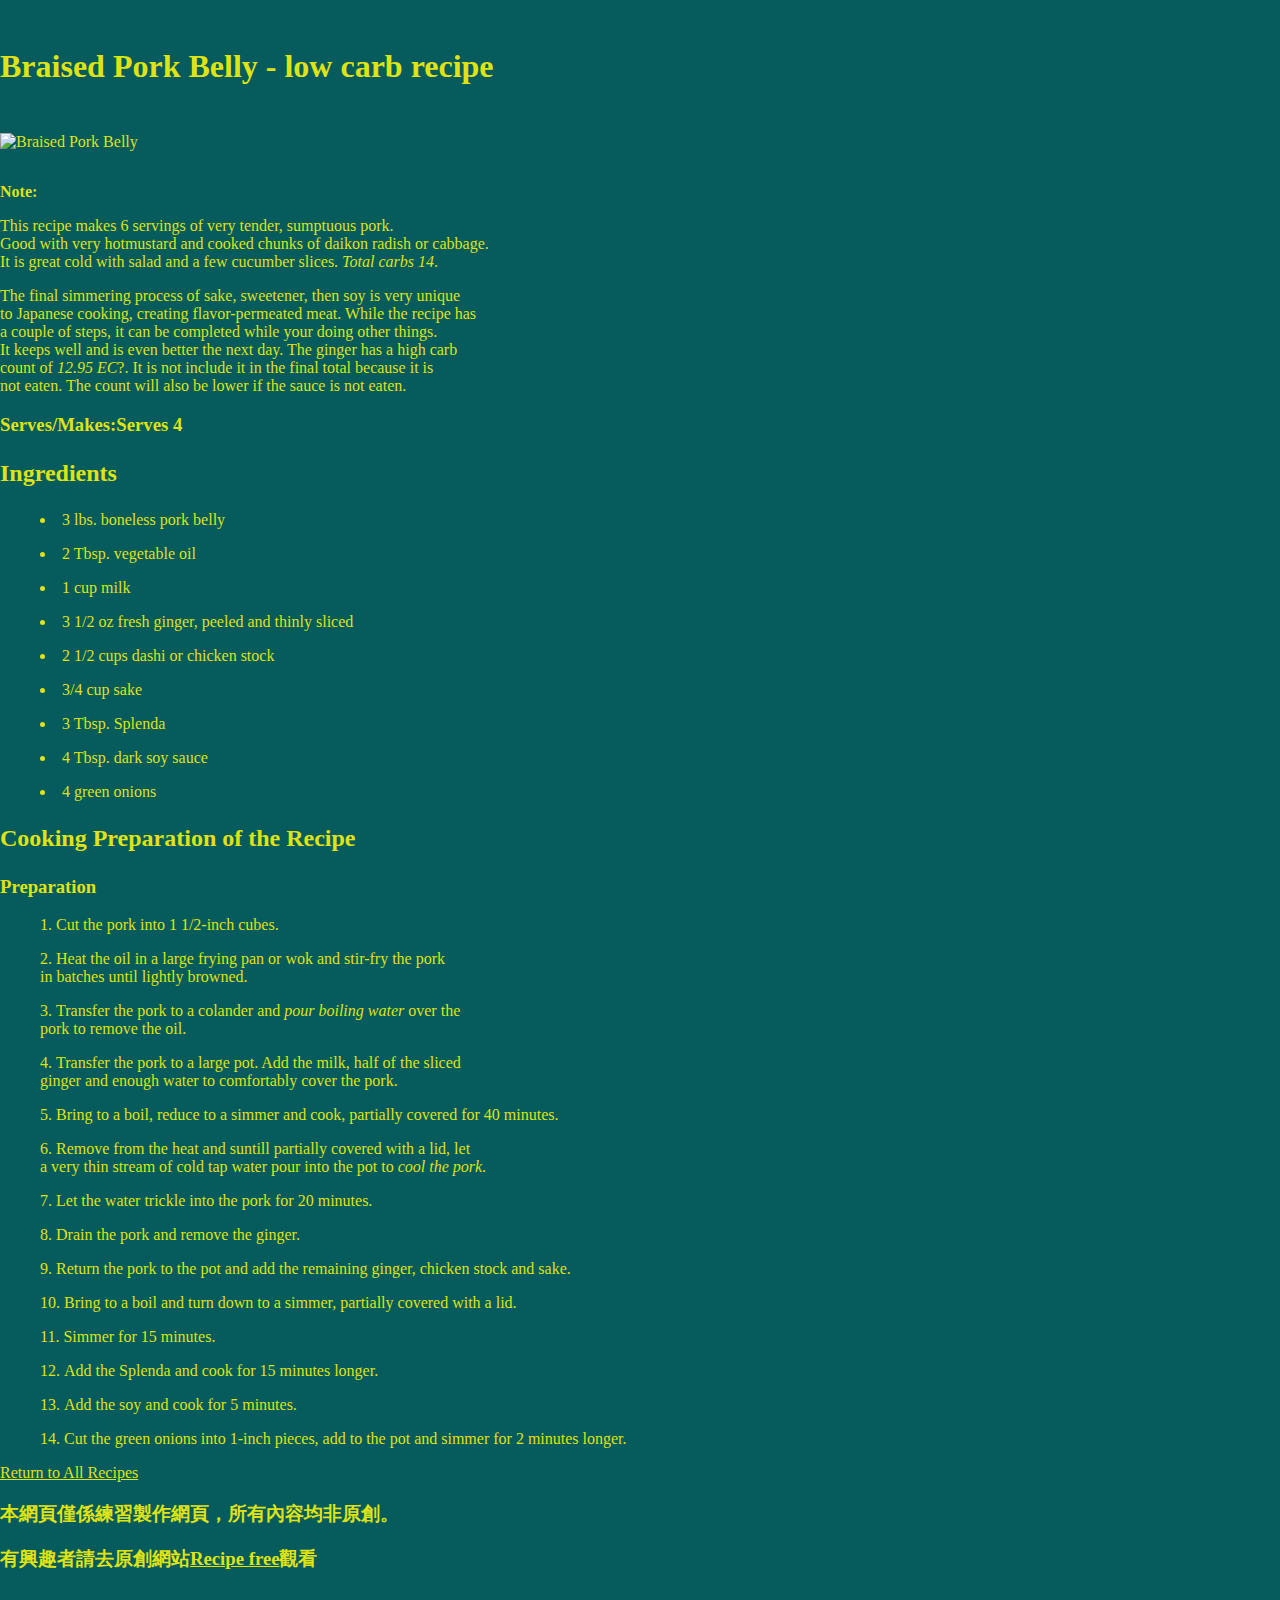
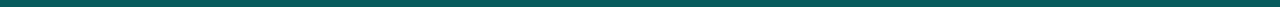
==== braised_pork.html @ cd53102f "Move recipes directory" ====
<!DOCTYPE html>
<html lang="en">
  <head>
    <meta charset="utf-8" />
    <title>Braised Pork Belly</title>
    <link rel="stylesheet" href="css/style.css" />
  </head>
  <body>
    <h1>Braised Pork Belly - low carb recipe</h1>
    <img
      src="https://i0.wp.com/www.spicetheplate.com/wp-content/uploads/2015/09/Sugar-Braised-Pork-Belly-9.jpg?w=680&ssl=1"
      alt="Braised Pork Belly"
      height="400"
      width="440"
    />
    <p></p>
    <p><strong>Note:</strong></p>
    <p>
      This recipe makes 6 servings of very tender, sumptuous pork.<br />
      Good with very hotmustard and cooked chunks of daikon radish or
      cabbage.<br />
      It is great cold with salad and a few cucumber slices.
      <em>Total carbs 14</em>.
    </p>
    <p>
      The final simmering process of sake, sweetener, then soy is very unique<br />
      to Japanese cooking, creating flavor-permeated meat. While the recipe
      has<br />
      a couple of steps, it can be completed while your doing other things.<br />
      It keeps well and is even better the next day. The ginger has a high
      carb<br />
      count of <em>12.95 EC</em>?. It is not include it in the final total
      because it is<br />
      not eaten. The count will also be lower if the sauce is not eaten.
    </p>

    <h3>Serves/Makes:Serves 4</h3>
    <h2>Ingredients</h2>
    <ul>
      <li>3 lbs. boneless pork belly</li>
      <li>2 Tbsp. vegetable oil</li>
      <li>1 cup milk</li>
      <li>3 1/2 oz fresh ginger, peeled and thinly sliced</li>
      <li>2 1/2 cups dashi or chicken stock</li>
      <li>3/4 cup sake</li>
      <li>3 Tbsp. Splenda</li>
      <li>4 Tbsp. dark soy sauce</li>
      <li>4 green onions</li>
    </ul>
    <p></p>
    <h2>Cooking Preparation of the Recipe</h2>
    <h3>Preparation</h3>
    <ol>
      <li>Cut the pork into 1 1/2-inch cubes.</li>
      <li>
        Heat the oil in a large frying pan or wok and stir-fry the pork<br />
        in batches until lightly browned.
      </li>
      <li>
        Transfer the pork to a colander and <em>pour boiling water</em> over
        the<br />
        pork to remove the oil.
      </li>
      <li>
        Transfer the pork to a large pot. Add the milk, half of the sliced<br />
        ginger and enough water to comfortably cover the pork.
      </li>
      <li>
        Bring to a boil, reduce to a simmer and cook, partially covered for 40
        minutes.
      </li>
      <li>
        Remove from the heat and suntill partially covered with a lid, let<br />
        a very thin stream of cold tap water pour into the pot to
        <em>cool the pork</em>.
      </li>
      <li>Let the water trickle into the pork for 20 minutes.</li>
      <li>Drain the pork and remove the ginger.</li>
      <li>
        Return the pork to the pot and add the remaining ginger, chicken stock
        and sake.
      </li>
      <li>
        Bring to a boil and turn down to a simmer, partially covered with a lid.
      </li>
      <li>Simmer for 15 minutes.</li>
      <li>Add the Splenda and cook for 15 minutes longer.</li>
      <li>Add the soy and cook for 5 minutes.</li>
      <li>
        Cut the green onions into 1-inch pieces, add to the pot and simmer for 2
        minutes longer.
      </li>
    </ol>

    <a href="../index.html" target="_self" rel="noopener noreferrer"
      >Return to All Recipes</a
    >
    <h3>本網頁僅係練習製作網頁，所有內容均非原創。</h3>
    <h3>
      有興趣者請去原創網站<a
        href="https://www.recipe-free.com/recipes/sumptuous-braised-pork-belly-low-carb-recipe/116318"
        target="_blank"
        rel="noopener noreferrer"
        >Recipe free</a
      >觀看
    </h3>
  </body>
</html>
---- css/style.css ----
* {
  box-sizing: border-box;
  margin: 1em auto;
  color: rgb(223, 226, 21);
  background-color: rgb(6, 92, 92);
}

p{
  text-align: left;
}


.center{
  text-align: center;
  
  padding: 1em;
}

.card.dot{
  padding: 1em;
  border: 3px dotted rgb(223, 226, 21);
  margin: 1em auto;
  width: 20em;
}

.card.inline{
 padding: 10px 10px ;.
 display: inline-block; 
}

li{
  list-style-position: inside;
}
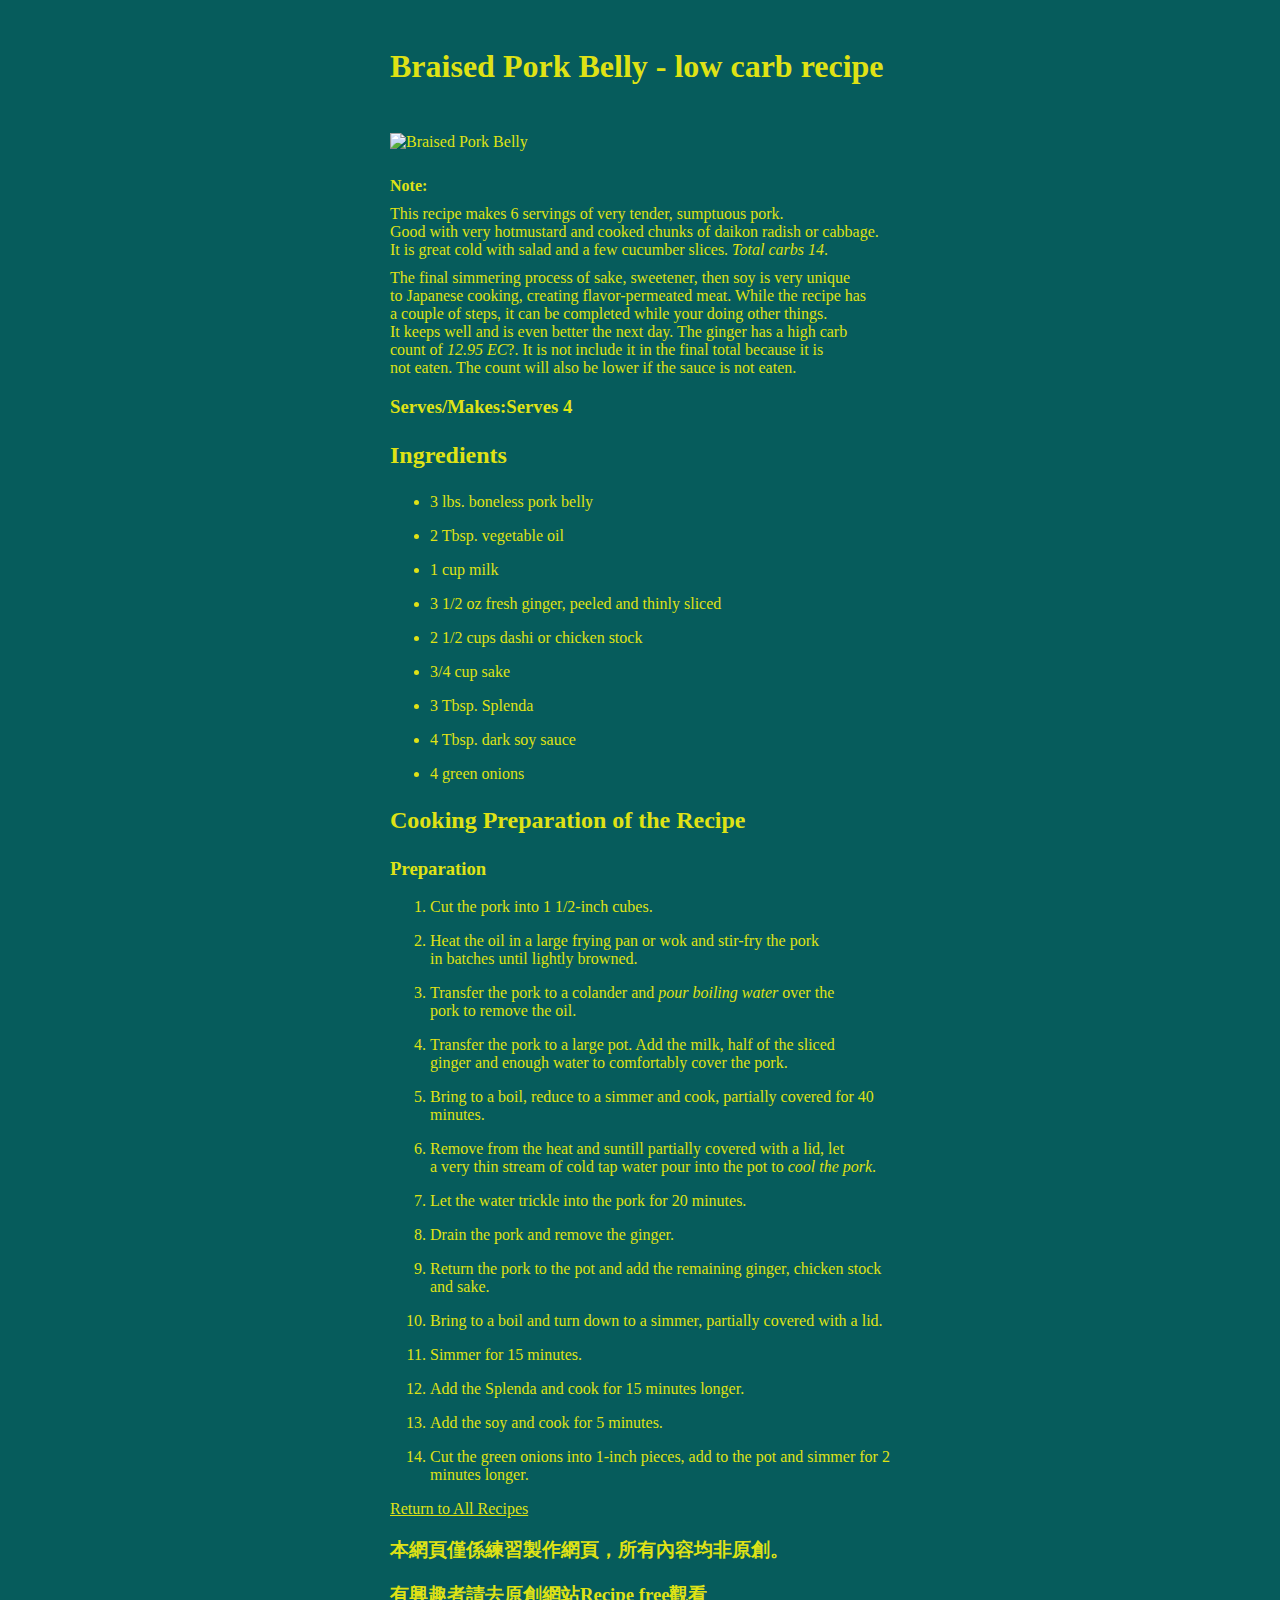
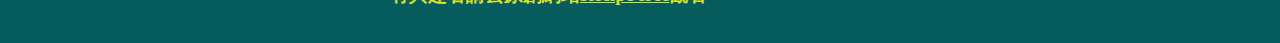
==== commit db8a770f: "Create Ad page and add position lay out" ====
--- a/braised_pork.html
+++ b/braised_pork.html
@@ -3,7 +3,7 @@
   <head>
     <meta charset="utf-8" />
     <title>Braised Pork Belly</title>
-    <link rel="stylesheet" href="css/style.css" />
+    <link rel="stylesheet" href="./css/style.css" />
   </head>
   <body>
     <h1>Braised Pork Belly - low carb recipe</h1>
--- a/css/style.css
+++ b/css/style.css
@@ -3,31 +3,55 @@
   margin: 1em auto;
   color: rgb(223, 226, 21);
   background-color: rgb(6, 92, 92);
+  max-width: 500px;
 }
 
-p{
-  text-align: left;
+.container {
+  max-width: 1000px;
+  height: auto;
+  margin: 10px auto;
+}
+nav {
+  position: absolute;
+  max-width: 200px;
 }
 
+p {
+  text-align: left;
+  margin: 10px auto;
+}
 
-.center{
+.center {
   text-align: center;
-  
   padding: 1em;
 }
 
-.card.dot{
+.card.dot {
   padding: 1em;
   border: 3px dotted rgb(223, 226, 21);
-  margin: 1em auto;
-  width: 20em;
+  margin-left: 200px;
+  max-width: 20em;
 }
 
-.card.inline{
- padding: 10px 10px ;.
- display: inline-block; 
+.card.inline {
+  padding: 10px 10px;
+  display: inline-block;
 }
 
-li{
+li.left20 {
   list-style-position: inside;
+  position: relative;
+  left: -20px;
 }
+
+.fakebutton {
+  display: inline-block;
+  background-color: rgb(210, 105, 30, 0.7);
+  color: rgb(10, 73, 109);
+  padding: 0.5em;
+  border-radius: 50px;
+  position: fixed;
+  bottom: 1.5em;
+  right: 1.5em;
+  text-decoration: none;
+}
